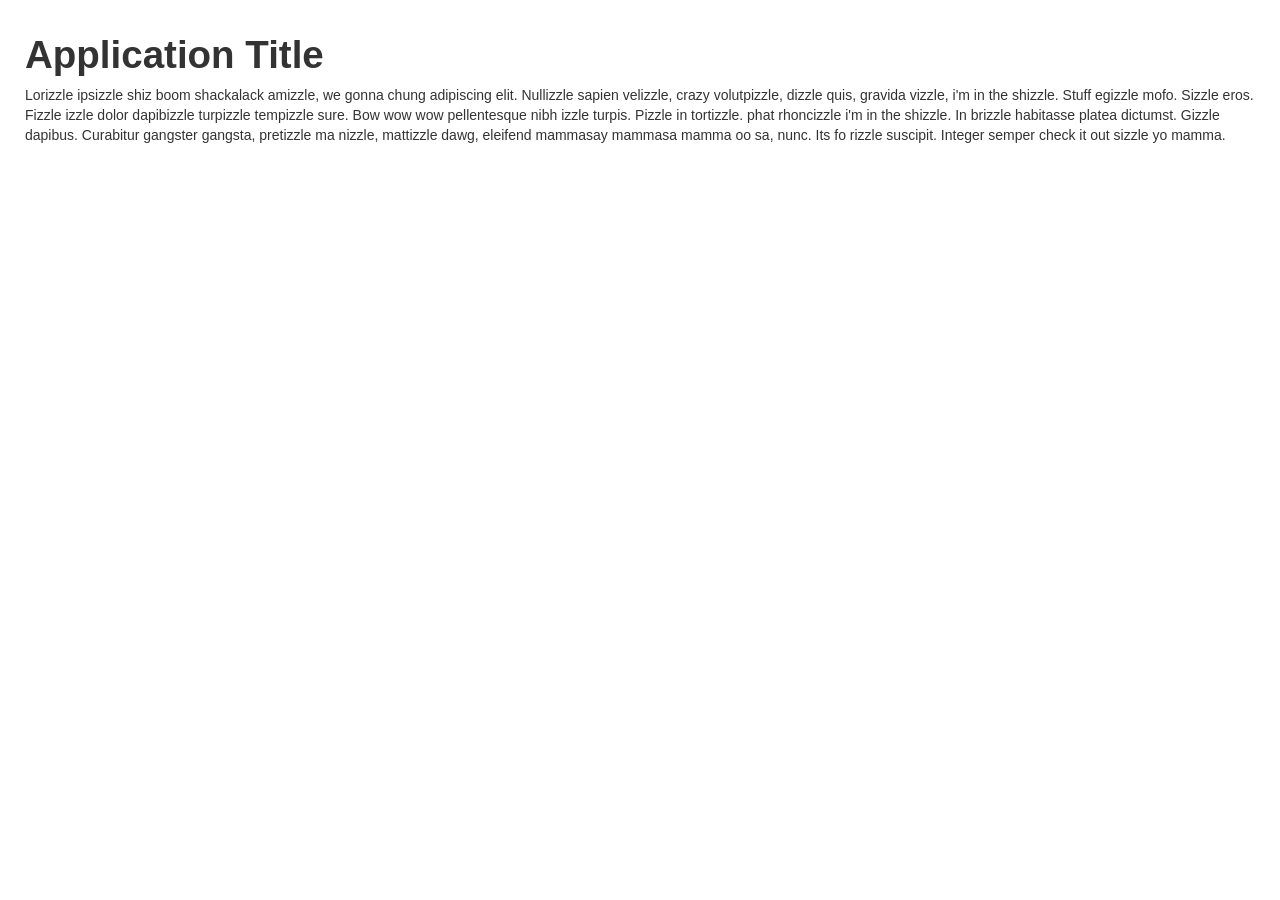
==== index.html @ 8ad01cd1 "initial" ====
<!DOCTYPE html>
<html lang="en">
<head>
    <meta charset="utf-8">
    <meta name="viewport" content="width=device-width, initial-scale=1.0, maximum-scale=1.0">
    <!-- 3rd Party -->
    <script src="lib/zepto/dist/zepto.min.js"></script>
    <script src="lib/mustache/mustache.js"></script>
    <script src="lib/curl/dist/curl-kitchen-sink/curl.js"></script>
</head>
<body>
<script>
    curl(['app'],function(App){
        var myApp = new App({title:'Application Title'})
    })
</script>
</body>
</html>
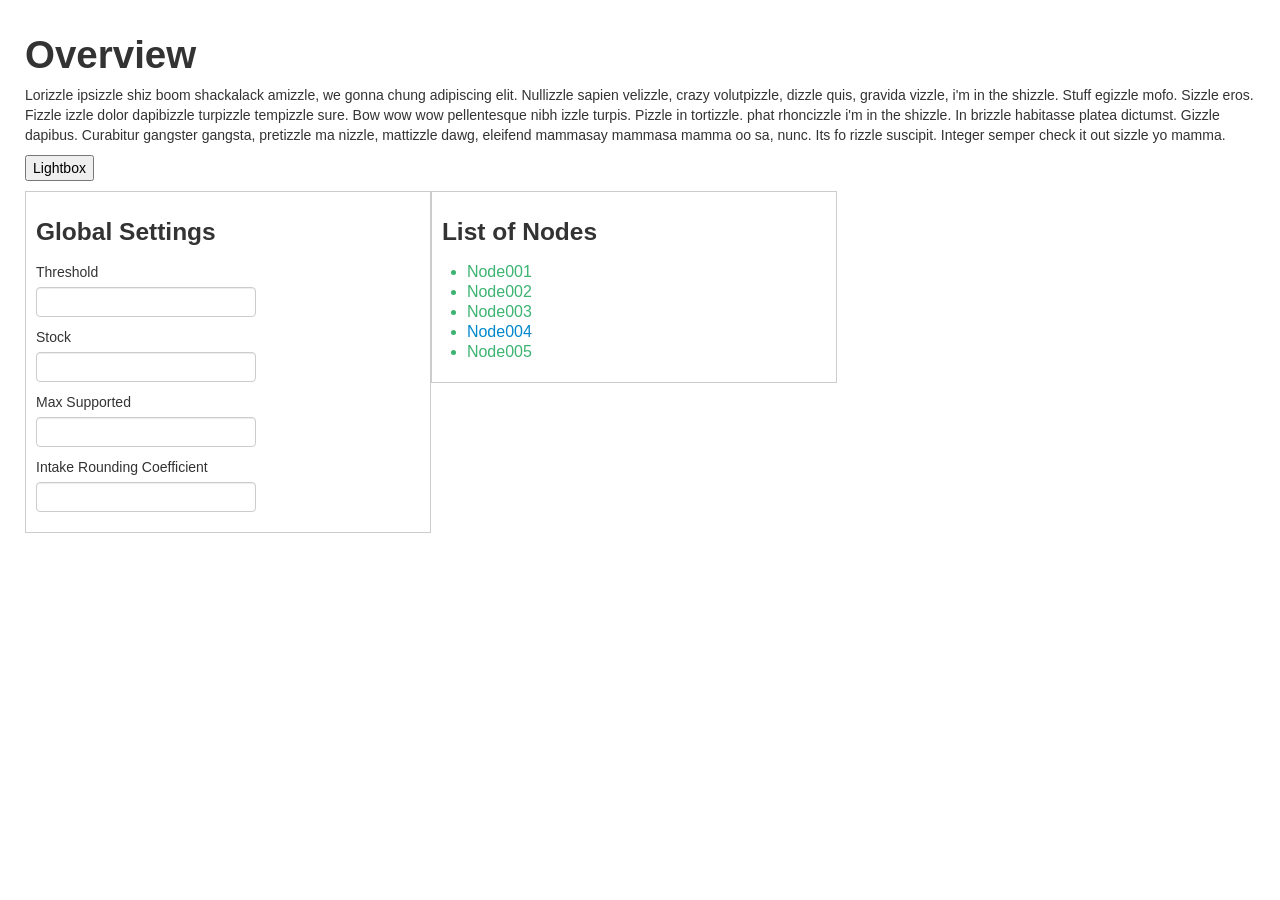
==== commit b79c7be0: "working separation of content and shell" ====
--- a/index.html
+++ b/index.html
@@ -5,13 +5,15 @@
     <meta name="viewport" content="width=device-width, initial-scale=1.0, maximum-scale=1.0">
     <!-- 3rd Party -->
     <script src="lib/zepto/dist/zepto.min.js"></script>
+    <script src="lib/underscore/underscore.js"></script>
+    <script src="lib/backbone/backbone.js"></script>
     <script src="lib/mustache/mustache.js"></script>
     <script src="lib/curl/dist/curl-kitchen-sink/curl.js"></script>
 </head>
 <body>
 <script>
     curl(['app'],function(App){
-        var myApp = new App({title:'Application Title'})
+        var myApp = new App()
     })
 </script>
 </body>
